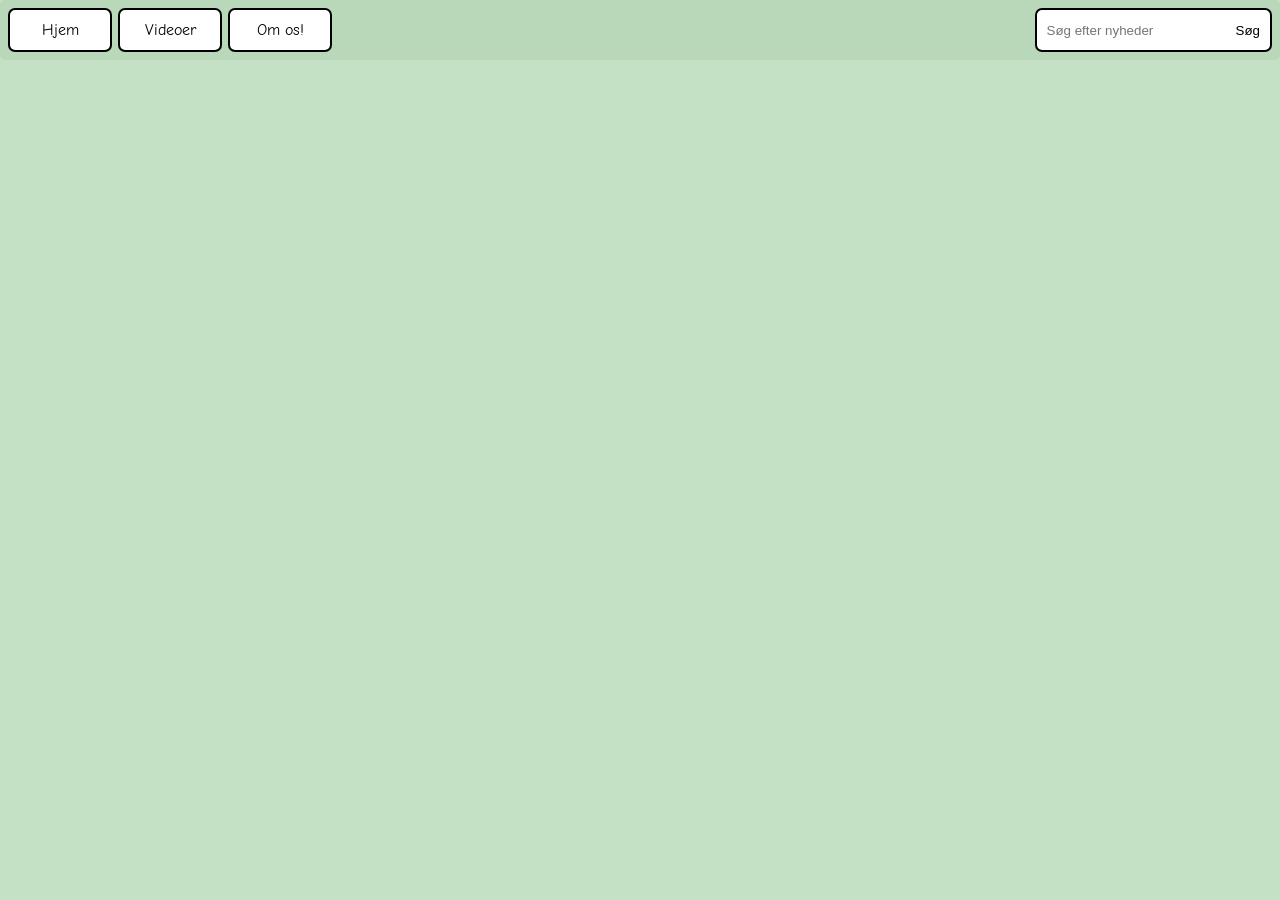
==== info.html @ 41751a64 "Add files via upload" ====
﻿<!DOCTYPE html>
<html>
<head>
    <title>GDnews Om os!</title>
    <link rel="shortcut icon" type="image/png" href="favicon.png">
    <link rel="stylesheet" href="style.css">
    <link href="https://fonts.googleapis.com/css2?family=Comic+Neue:wght@400;700&display=swap" rel="stylesheet">

</head>

<body>
    <nav class="navbar">
        <a href="/">Hjem</a>
        <a href="videoer">Videoer</a>
        <a href="info">Om os!</a>
        <div class="search-bar flex">
            <input id="search-text" type="text" class="news-input" placeholder="Søg efter nyheder">
            <button id="search-button" class="search-button">Søg</button>
        </div>
    </nav>

    <main>
    </main>

</body>
</html>
---- style.css ----
.navbar {
    display: flex;
    background: #B8D8B9;
    padding: 10px;
    gap: 10px;
    border-radius: 5px;
}

    .navbar a {
        display: inline-block;
        width: 100px;
        height: 40px;
        background: white;
        color: black;
        text-decoration: none;
        display: flex;  
        align-items: center;
        justify-content: center;
        border-radius: 5px;
        outline: 2px solid black;
    }

        .navbar a:hover:not(.search-bar) {
            transition: background 0.5s ease;
            background: #f2f2f2;
            outline: 2px solid #4CAF50;
        }
h1 {
    color: rgba(112, 182, 115, 1.00)
}
p {
   color: #000;
}
body {
    background-color: #C4E1C5;
    font-weight:;
    font-family: Comic Sans MS,"Comic Neue", cursive;
}

main {
    flex: 1 0 33%;
    padding: 50px 20px;
    flex-wrap: wrap;
    display: flex;
    justify-content: center;
}

.search-bar {
    display: inline-block;
    background: white;
    color: black;
    text-decoration: none;
    display: flex;
    align-items: right;
    justify-content: center;
    border-radius: 5px;
    outline: 2px solid black;
    margin-left: auto;
    overflow: hidden;
}
.search-bar input {
    border: none;
    padding: 10px;
    outline: none;
}

.search-bar:hover {
    transition: background 0.5s ease;
    background: #f2f2f2;
    outline: 2px solid #4CAF50;
}

.search-button {
    display: inline-block;
    background: white;
    color: black;
    text-decoration: none;
    display: flex;
    align-items: center;
    justify-content: center;
    border: 0;
    padding: 10px;
    height: 100%;
}

    .search-button:hover {
        transition: background 0.5s ease;
        background: #f2f2f2;
        outline: 2px solid #4CAF50;
    }


.cards-container {
    justify-content: space-between;
    flex-wrap: wrap;
    row-gap: 20px;
    align-items: start;
}

.card {
    width: 360px;
    min-height: 400px;
    box-shadow: 0 0 4px #d4ecff;
    border-radius: 4px;
    cursor: pointer;
    background-color: #fff;
    overflow: hidden;
    transition: all 0.3s ease;
    margin: 0 20px 20px 0;
}

    .card:hover {
        box-shadow: 1px 1px 8px #d4ecff;
        background-color: #f9fdff;
        transform: translateY(-2px);
    }

.card-header img {
    width: 100%;
    height: 180px;
    object-fit: cover;
}

.card-content {
    padding: 12px;
}

.news-source {
    margin-block: 12px;
}

a {
    color: black;
    text-decoration: none;
}

.flex {
    display: flex;
    align-items: center;
}

.container {
    max-width: 1180px;
    margin-inline: auto;
    overflow: hidden;
}

* {
    padding: 0;
    margin: 0;
    box-sizing: border-box;
}
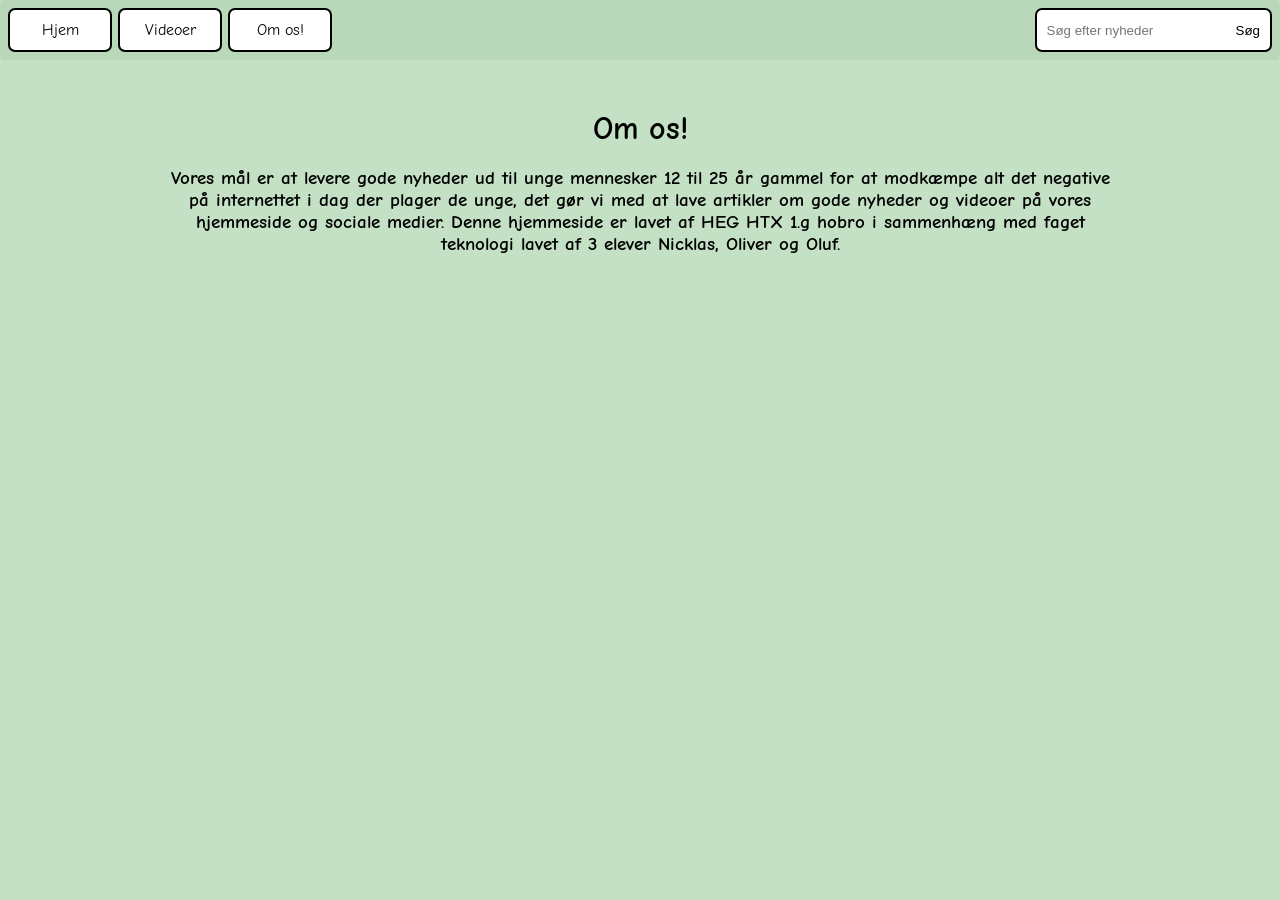
==== commit 120023ea: "Add files via upload" ====
--- a/info.html
+++ b/info.html
@@ -5,7 +5,11 @@
     <link rel="shortcut icon" type="image/png" href="favicon.png">
     <link rel="stylesheet" href="style.css">
     <link href="https://fonts.googleapis.com/css2?family=Comic+Neue:wght@400;700&display=swap" rel="stylesheet">
-
+    <style>
+        h3 {
+            text-align: center;
+        }
+    </style>
 </head>
 
 <body>
@@ -20,6 +24,10 @@
     </nav>
 
     <main>
+        <h1>Om os!</h1>
+        <h3>
+            Vores mål er at levere gode nyheder ud til unge mennesker 12 til 25 år gammel for at modkæmpe alt det negative på internettet i dag der plager de unge, det gør vi med at lave artikler om gode nyheder og videoer på vores hjemmeside og sociale medier. Denne hjemmeside er lavet af HEG HTX 1.g hobro i sammenhæng med faget teknologi lavet af 3 elever Nicklas, Oliver og Oluf.
+        </h3>
     </main>
 
 </body>
--- a/style.css
+++ b/style.css
@@ -26,7 +26,10 @@
             outline: 2px solid #4CAF50;
         }
 h1 {
-    color: rgba(112, 182, 115, 1.00)
+        
+}
+h3 {
+    padding: 20px 150px 0px 150px;
 }
 p {
    color: #000;
@@ -98,8 +101,8 @@
 }
 
 .card {
-    width: 360px;
-    min-height: 400px;
+    width: 720px;
+    min-height: 500px;
     box-shadow: 0 0 4px #d4ecff;
     border-radius: 4px;
     cursor: pointer;
@@ -117,7 +120,7 @@
 
 .card-header img {
     width: 100%;
-    height: 180px;
+    height: 250px;
     object-fit: cover;
 }
 
